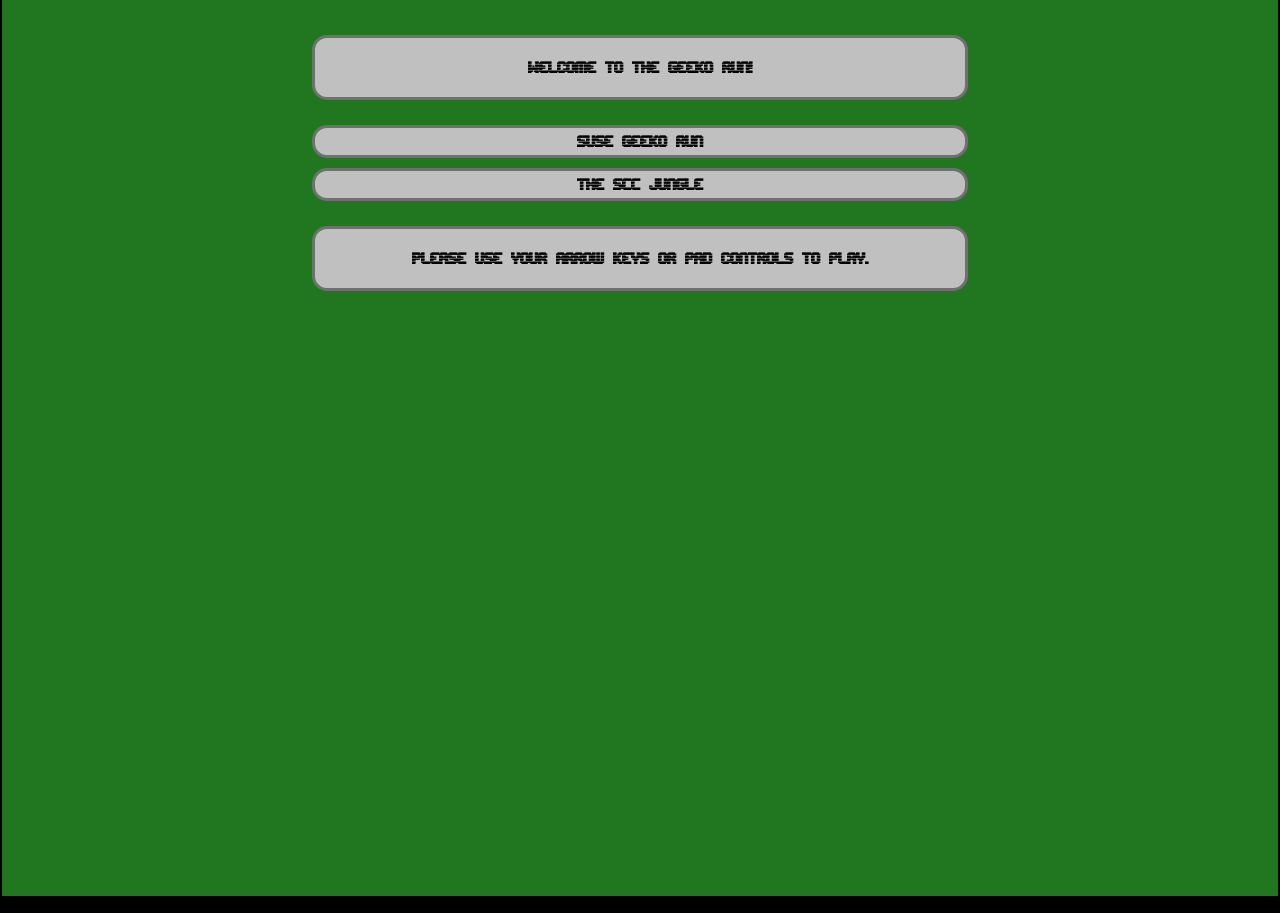
==== jump-run/index.html @ e271b7ce "Level changes" ====
<!DOCTYPE html PUBLIC "-//W3C//DTD XHTML 1.0 Strict//EN" "http://www.w3.org/TR/xhtml1/DTD/xhtml1-strict.dtd">
<html xmlns="http://www.w3.org/1999/xhtml" xml:lang="en" lang="en">
<head>
    <meta http-equiv="Content-Type" content="text/html; charset=utf-8">

    <meta name="apple-mobile-web-app-status-bar-style" content="black-translucent">
    <meta name="apple-mobile-web-app-capable" content="yes">
    <meta name="viewport" content="user-scalable=no, width=device-width, initial-scale=1.0, maximum-scale=1.0">

    <title>Geeko Run</title>

    <link href="css/game.css" rel="stylesheet" type="text/css">
    <link href="css/pad-controls.css" rel="stylesheet" type="text/css">
</head>
<body>


<div id="game-container">
    <canvas id="game">
        Guru meditation: No &lt;canvas&gt; element supported!
    </canvas>

    <div id="game-menu" class="game-info">

        <div class="menu-item menu-text" id="intro">
            <p>Welcome to the Geeko run!</p>
        </div>

        <div class="menu-item menu-link" id="button-play3">
            SUSE Geeko run
        </div>
        <div class="menu-item menu-link" id="button-play4">
            The SCC Jungle
        </div>

        <div class="menu-item menu-text" id="help">
            <p>Please use your arrow keys or pad controls to play.</p>
        </div>

    </div>

    <div id="game-over" class="game-info">
        <div class="menu-item menu-link" id="button-restart">
            Play again
        </div>
        <div class="menu-item menu-link" id="button-menu">
            Back to main menu
        </div>
    </div>


    <div id="pad-controls">
        <div class="controls-wrapper controls-left">
            <ul>
                <li class="cross" id="control-up"></li>
            </ul>
        </div>
        <div class="controls-wrapper controls-right">
            <ul>
                <li id="control-left"></li>
                <li id="control-right"></li>
            </ul>
        </div>
    </div>


</div>


<!-- don't forget the charset here, else the levels will be parsed incorrectly -->
<script type="text/javascript" src="js/menu.js" charset="utf-8"></script>
<script type="text/javascript" src="js/levels.js" charset="utf-8"></script>
<script type="text/javascript" src="js/level_methods.js" charset="utf-8"></script>
<script type="text/javascript" src="js/game.js" charset="utf-8"></script>
<script type="text/javascript" src="js/controls.js" charset="utf-8"></script>
<script type="text/javascript" src="js/sounds.js" charset="utf-8"></script>

<img src="themes/suse/images/game_tiles.png" width="0" height="0">
<img src="themes/suse/images//player_sprites.png" width="0" height="0">

<script>document.addEventListener("DOMContentLoaded", function (event) {
  load_level();

  // TFJS-JUMP-RUN: Verarbeite Nachricht von Tensorflow
  window.addEventListener('message', function(evt)
  {
    console.log('received message', evt.data);
    var message = JSON.parse(evt.data);

    if (message.action == 'start')
    {
      // Starte Game
      startGame();
    }
    else if (message.action == 'predict');
    {
      // Kamera Ereignis
      held.up = message.classId == 0;
      held.down = message.classId == 1;
      held.left = message.classId == 2;
      held.right = message.classId == 3;
    }
  });

});</script>

</body>
</html>
---- jump-run/css/game.css ----
@font-face {
	font-family: edunline;
	src: url('../font/edunline.eot');
	src: url('../font/edunline.ttf') format('truetype');
font-weight: normal;
font-style: normal;
}


html, body {
    margin: 0;
    padding: 0;
    font-family: edunline, sans-serif;
}

body {
    background-color: #000000;
    overflow: hidden;
}

#game {
    display: block;
    margin: 0 auto;
}

#game-container {
    position: relative;
    text-align: center;
}

.game-info {
    visibility: hidden;
    position: absolute;
    width: 100%;
    top: 10px;
}

.menu-item {
    width: 50%;
    margin-left: auto;
    margin-right: auto;
    background-color: #c0c0c0;
    -moz-border-radius: 15px;
    border-radius: 15px;
    -webkit-border-radius: 15px;
    border: 3px solid #707070;
    padding: 5px;
    margin-bottom: 10px;
    font-weight: bold;
}

.menu-link:hover {
    cursor: pointer;
    opacity: 0.8;
    border: 3px solid #a0a0a0;
}

.menu-text {
    margin-bottom: 25px;
    margin-top: 25px;
}

#game-over {
    visibility: hidden;
}
---- jump-run/css/pad-controls.css ----
.controls-wrapper {
    height: 70px;
    margin: 50px auto;
    background: #2e3335;
    background: linear-gradient(#2e3235, #181b1e);
    opacity: 0.85;
    border-radius: 15px;
    border: 1px solid rgba(0, 0, 0, 0.3);
    box-shadow: 0 0 10px rgba(0, 0, 0, 0.4), 0 5px 10px 3px rgba(0, 0, 0, 0.2), inset 0 1px 0 rgba(255, 255, 255, 0.2);
}

.controls-left {
    position: absolute;
    left: 15px;
    bottom: 35px;
    width: 70px;
}

.controls-right {
    position: absolute;
    right: 15px;
    bottom: 35px;
    width: 150px;
}

.controls-wrapper ul {
    position: relative;
    height: 100%;
    width: 100%;
    list-style-type: none;
}

.controls-wrapper ul li {
    width: 50px;
    height: 50px;
    border-radius: 50%;
    position: absolute;
    border: 3px solid #16191c;
    background: #222529;
    box-shadow: inset 0 1px 0 rgba(255, 255, 255, 0.1), inset 0 -2px 1px rgba(0, 0, 0, 0.1), 0 1px 1px rgba(255, 255, 255, 0.1);
    cursor: pointer;
}

.controls-wrapper ul li span {
    display: block;
}

#pad-controls {
    visibility: hidden;
}

#control-up {
    position: absolute;
    bottom: 22px;
    left: 7px;
    height: 50px;
    width: 50px;
    background-image: url("../images/arrow-up.png");
}

#control-left {
    position: absolute;
    right: 125px;
    bottom: 22px;
    height: 50px;
    width: 50px;
    background-image: url("../images/arrow-left.png");
}

#control-right {
    position: absolute;
    right: 50px;
    bottom: 22px;
    height: 50px;
    width: 50px;
    background-image: url("../images/arrow-right.png");
}
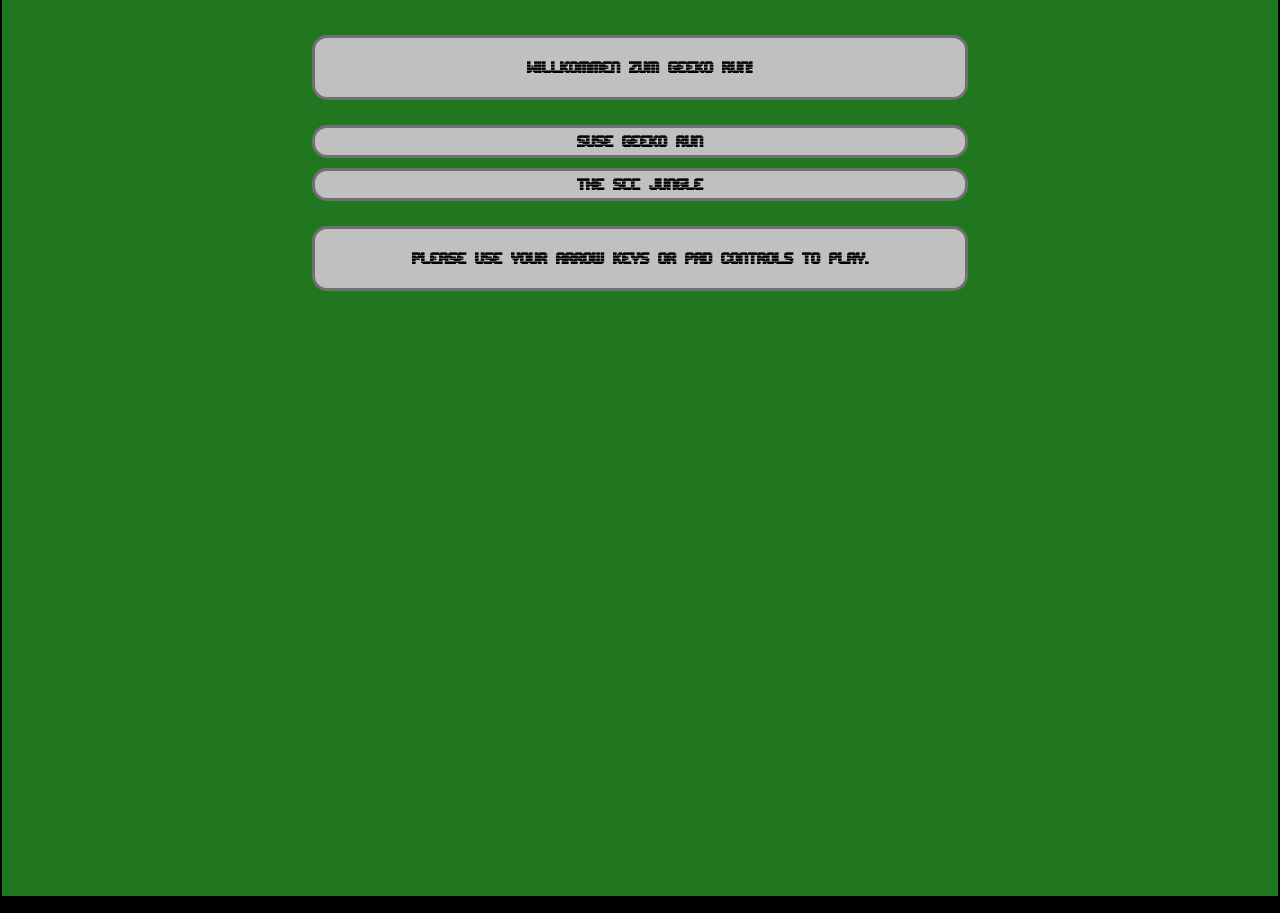
==== commit 1c018447: "translation" ====
--- a/jump-run/index.html
+++ b/jump-run/index.html
@@ -23,7 +23,7 @@
     <div id="game-menu" class="game-info">
 
         <div class="menu-item menu-text" id="intro">
-            <p>Welcome to the Geeko run!</p>
+            <p>Willkommen zum Geeko Run!</p>
         </div>
 
         <div class="menu-item menu-link" id="button-play3">
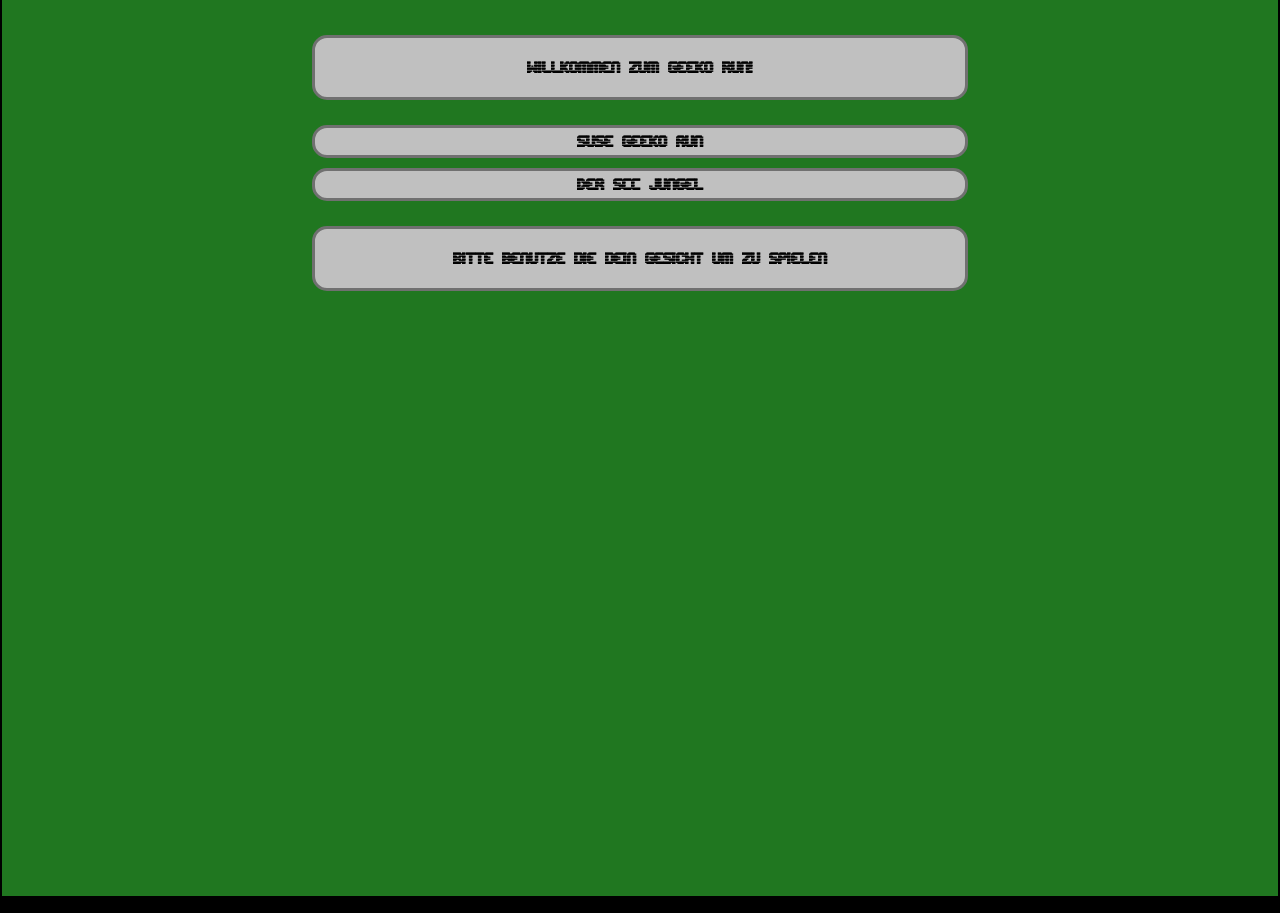
==== commit b448d991: "translations" ====
--- a/jump-run/index.html
+++ b/jump-run/index.html
@@ -30,21 +30,21 @@
             SUSE Geeko run
         </div>
         <div class="menu-item menu-link" id="button-play4">
-            The SCC Jungle
+            Der SCC Jungel
         </div>
 
         <div class="menu-item menu-text" id="help">
-            <p>Please use your arrow keys or pad controls to play.</p>
+            <p>Bitte benutze die dein Gesicht um zu spielen</p>
         </div>
 
     </div>
 
     <div id="game-over" class="game-info">
         <div class="menu-item menu-link" id="button-restart">
-            Play again
+            Nochmals spielen
         </div>
         <div class="menu-item menu-link" id="button-menu">
-            Back to main menu
+            Zurück zum Hauptmenü
         </div>
     </div>
 
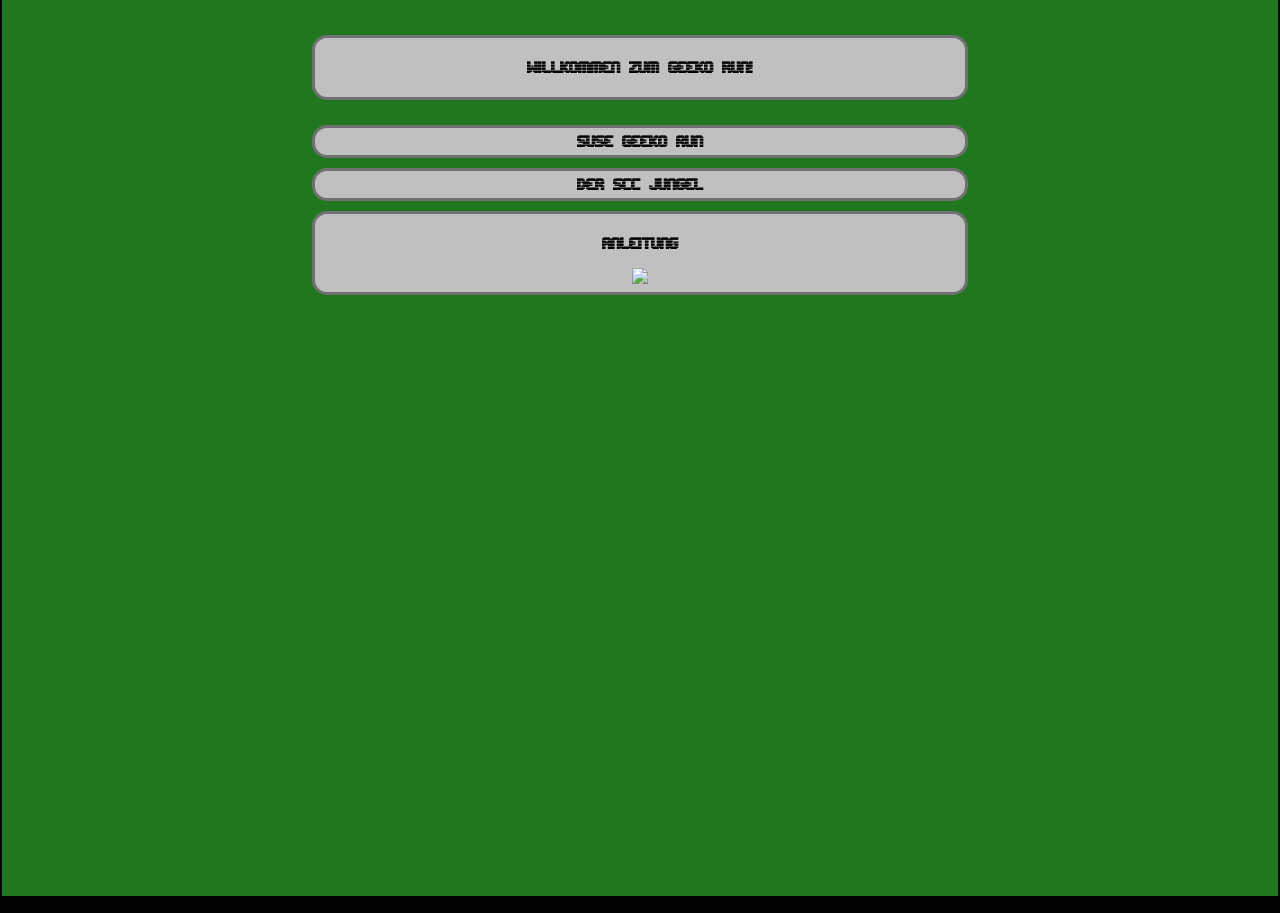
==== commit 661cbc3c: "update patch1.0" ====
--- a/jump-run/index.html
+++ b/jump-run/index.html
@@ -33,8 +33,9 @@
             Der SCC Jungel
         </div>
 
-        <div class="menu-item menu-text" id="help">
-            <p>Bitte benutze die dein Gesicht um zu spielen</p>
+        <div class="menu-item menu-link" id="button-play5">
+            <p>Anleitung</p>
+            <a href="anleitung.html"><img src="button-play5"></a>
         </div>
 
     </div>
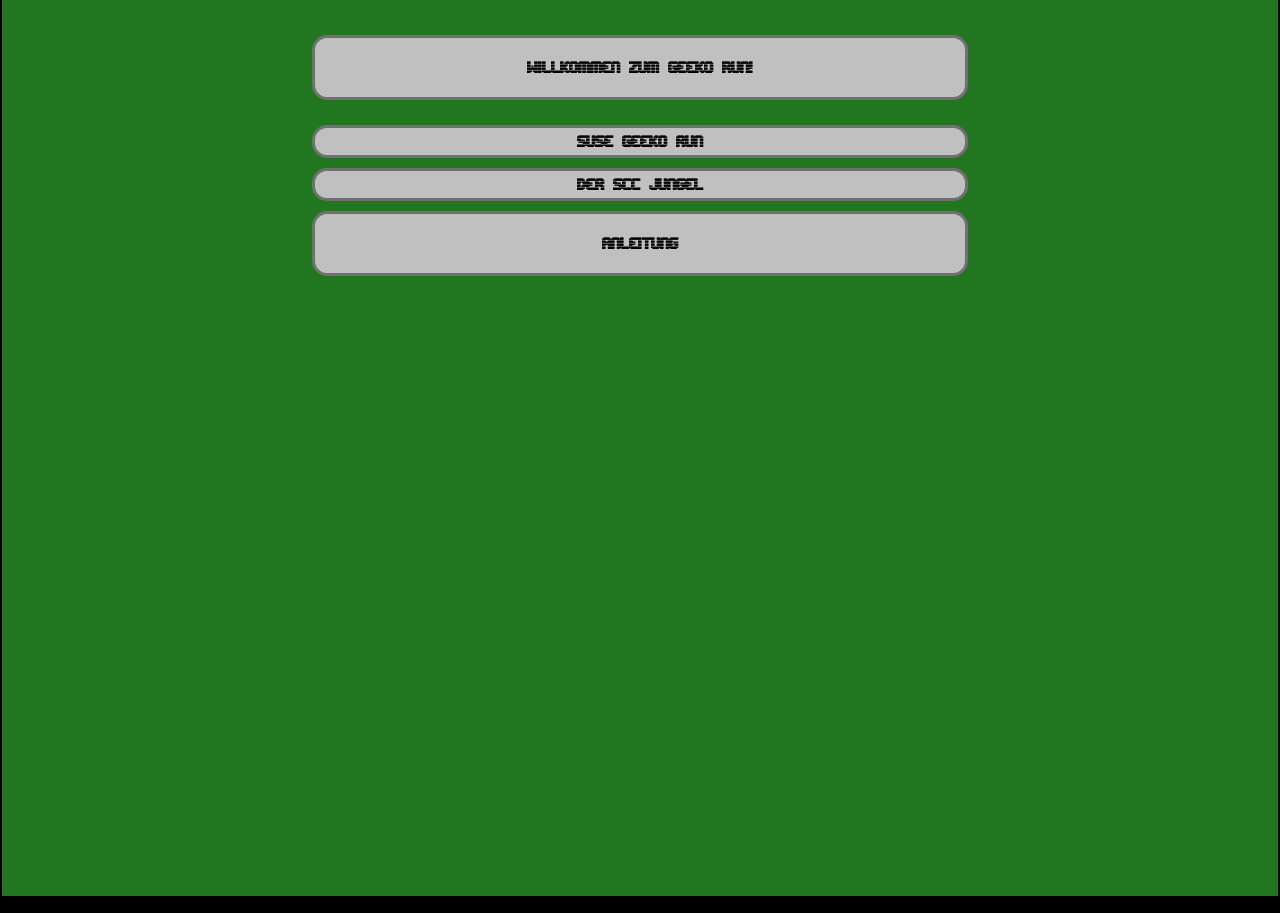
==== commit a9b759eb: "patch 3.0" ====
--- a/jump-run/index.html
+++ b/jump-run/index.html
@@ -33,9 +33,8 @@
             Der SCC Jungel
         </div>
 
-        <div class="menu-item menu-link" id="button-play5">
+        <div class="menu-item menu-link" onclick="window.open('anleitung.html','_blank')">
             <p>Anleitung</p>
-            <a href="anleitung.html"><img src="button-play5"></a>
         </div>
 
     </div>
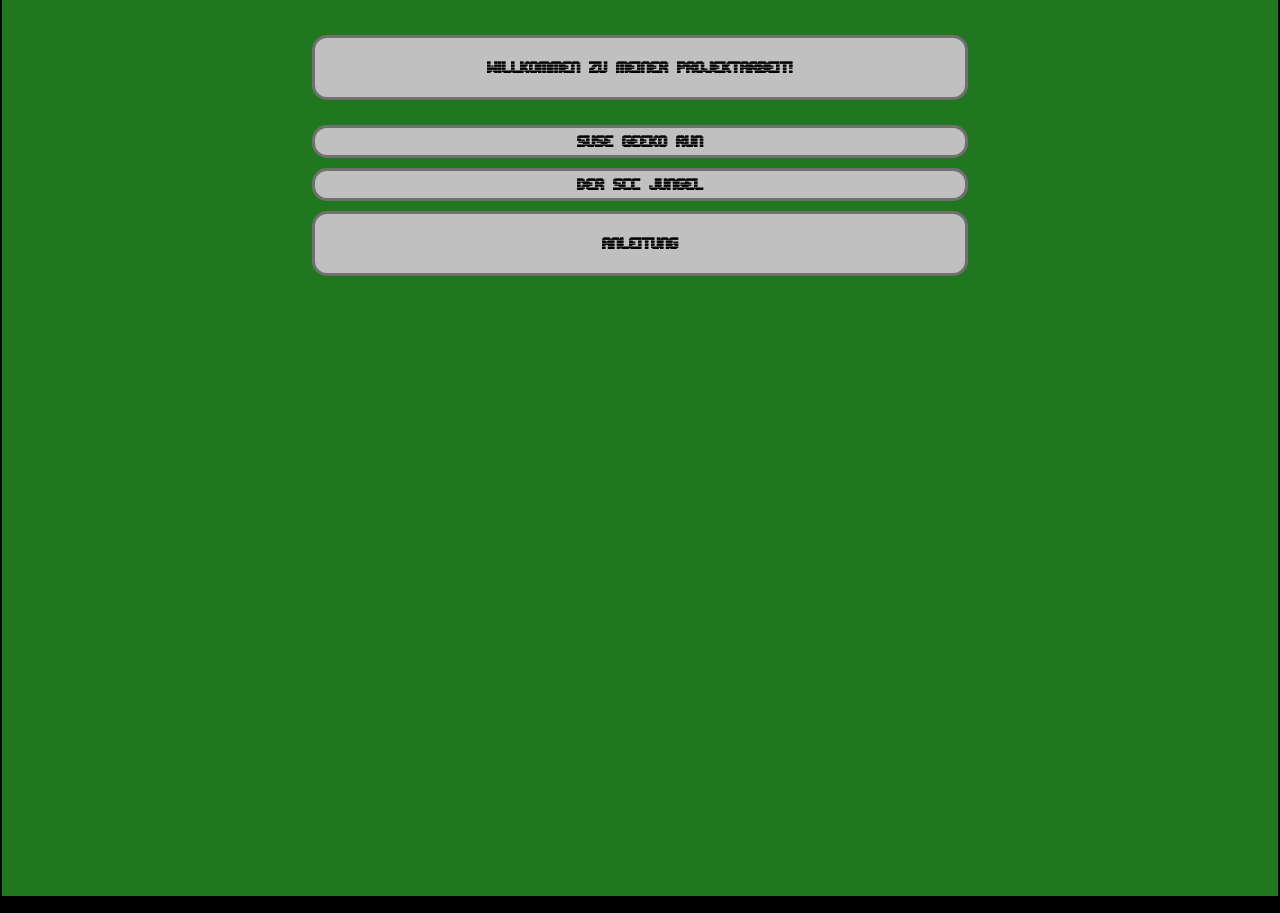
==== commit afb576fc: "patch 4.0" ====
--- a/jump-run/index.html
+++ b/jump-run/index.html
@@ -23,7 +23,7 @@
     <div id="game-menu" class="game-info">
 
         <div class="menu-item menu-text" id="intro">
-            <p>Willkommen zum Geeko Run!</p>
+            <p>Willkommen zu meiner Projektarbeit!</p>
         </div>
 
         <div class="menu-item menu-link" id="button-play3">
@@ -33,7 +33,7 @@
             Der SCC Jungel
         </div>
 
-        <div class="menu-item menu-link" onclick="window.open('anleitung.html','_blank')">
+        <div class="menu-item menu-link" onclick="window.open('anleitung.html',)">
             <p>Anleitung</p>
         </div>
 
